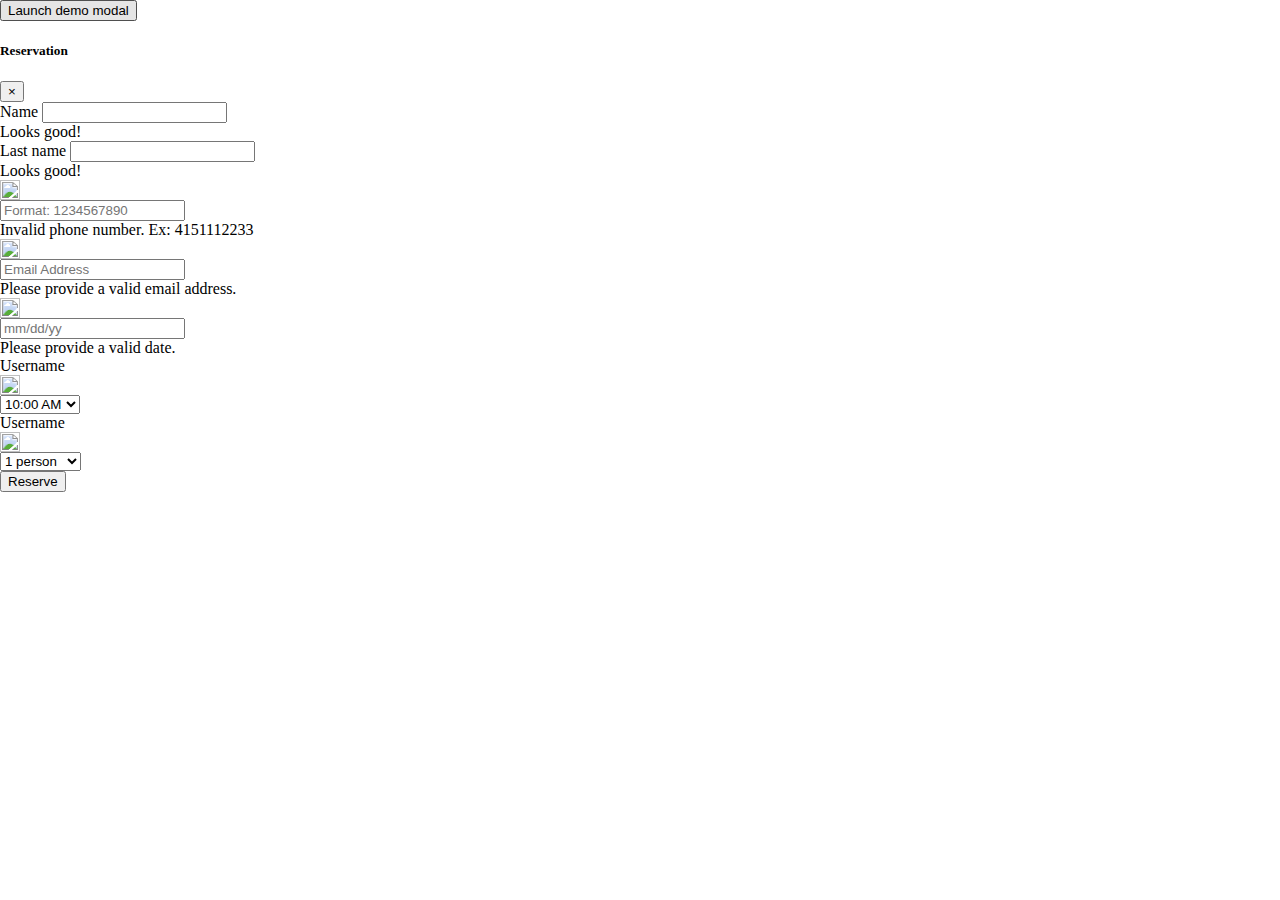
==== sketch.html @ 679f8939 "first form ready" ====
<DOCTYPE! HTML>
<html >
  <head>
    <meta charset="utf-8">
    <title>Forms</title>
    <link rel="stylesheet" href="index.css">
    <!-- Bootstrap CSS -->
    <link rel="stylesheet" href="https://stackpath.bootstrapcdn.com/bootstrap/4.5.0/css/bootstrap.min.css" integrity="sha384-9aIt2nRpC12Uk9gS9baDl411NQApFmC26EwAOH8WgZl5MYYxFfc+NcPb1dKGj7Sk" crossorigin="anonymous">
    
    <!-- For bootstrap -->
    <script src="https://code.jquery.com/jquery-3.5.1.slim.min.js" integrity="sha384-DfXdz2htPH0lsSSs5nCTpuj/zy4C+OGpamoFVy38MVBnE+IbbVYUew+OrCXaRkfj" crossorigin="anonymous"></script>
    <script src="https://cdn.jsdelivr.net/npm/popper.js@1.16.0/dist/umd/popper.min.js" integrity="sha384-Q6E9RHvbIyZFJoft+2mJbHaEWldlvI9IOYy5n3zV9zzTtmI3UksdQRVvoxMfooAo" crossorigin="anonymous"></script>
    <script src="https://stackpath.bootstrapcdn.com/bootstrap/4.5.0/js/bootstrap.min.js" integrity="sha384-OgVRvuATP1z7JjHLkuOU7Xw704+h835Lr+6QL9UvYjZE3Ipu6Tp75j7Bh/kR0JKI" crossorigin="anonymous"></script>

    <!-- For date time picker -->
    <link rel="stylesheet" href="./jquery.datetimepicker.min.css">  
  </head>
  <body>

    <button type="button" class="btn btn-primary" data-toggle="modal" data-target="#exampleModal">
      Launch demo modal
    </button>

    <div class="modal fade" id="exampleModal" tabindex="-1" role="dialog" aria-labelledby="exampleModalLabel" aria-hidden="true">
      <div class="modal-dialog">
        <div class="modal-content">
          <div class="modal-header">
            <h5 class="modal-title" id="exampleModalLabel">Reservation</h5>
            <button type="button" class="close" data-dismiss="modal" aria-label="Close">
              <span aria-hidden="true">&times;</span>
            </button>
          </div>
          <div class="modal-body">


          <form class="needs-validation" novalidate>
            
            <div class="form-row">
              <div class="col-md-6 mb-3">
                <label for="validationCustom01">Name</label>
                <input type="text" class="form-control" id="validationCustom01" required>
                <div class="valid-feedback">
                  Looks good!
                </div>
              </div>


              <div class="col-md-6 mb-3">
                <label for="validationCustom02">Last name</label>
                <input type="text" class="form-control" id="validationCustom02" required>
                <div class="valid-feedback">
                  Looks good!
                </div>
              </div>
            </div>


            <div class="input-group mb-2 mr-sm-2">
              <div class="input-group-prepend">
                <div class="input-group-text"><img src="./icons/phone.svg" alt=""></div>
              </div>
              <input id="phone" pattern="^(1\s?)?(\(\d{3}\)|\d{3})[\s\-]?\d{3}[\s\-]?\d{4}$" class="rounded-right form-control" type="text" placeholder="Format: 1234567890" required>
              <div class="invalid-feedback">
                Invalid phone number. Ex: 4151112233
              </div>
            </div>

            <div class="input-group mb-2 mr-sm-2">
              <div class="input-group-prepend">
                <div class="input-group-text"><img src="./icons/email.png" alt=""></div>
              </div>
              <input placeholder="Email Address" type="email" class="rounded-right form-control" id="exampleInputEmail1" aria-describedby="emailHelp" required>
              <div class="invalid-feedback">
                Please provide a valid email address.
              </div>
            </div>

            <div class="input-group mb-2 mr-sm-2">
              <div class="input-group-prepend">
                <div class="input-group-text"><img src="./icons/calendar.png" alt=""></div>
              </div>
              <input id="cal" class="rounded-right form-control" type="text" placeholder="mm/dd/yy" required>
              <div class="invalid-feedback">
                Please provide a valid date.
              </div>
            </div>
  
            <div class="form-row align-items-center">
              <div class="col-md-6 mb-3">
                <label class="sr-only" for="inlineFormInputGroupUsername">Username</label>
                <div class="input-group">
                  <div class="input-group-prepend">
                    <div class="input-group-text"><img src="./icons/clock.svg" alt=""></div>
                  </div>
                  <select name="people" id="people" class="form-control" required>
                    <option>10:00 AM</option>
                    <option>10:30 AM</option>
                    <option>11:00 AM</option>
                    <option>11:30 AM</option>
                    <option>12:00 PM</option>
                    <option>12:30 PM</option>
                    <option>1:00 PM</option>
                    <option>1:30 PM</option>
                    <option>2:00 PM</option>
                    <option>2:30 PM</option>
                    <option>3:00 PM</option>
                    <option>3:30 PM</option>
                    <option>4:00 PM</option>
                    <option>4:30 PM</option>
                    <option>5:00 PM</option>
                    <option>5:30 PM</option>
                    <option>6:00 PM</option>
                    <option>6:30 PM</option>
                    <option>7:00 PM</option>
                    <option>7:30 PM</option>
                    <option>8:00 PM</option>
                    <option>8:30 PM</option>
                    <option>9:00 PM</option>
                    <option>9:30 PM</option>
                    <option>10:00 PM</option>
                    <option>10:30 PM</option>
                    <option>11:00 PM</option>
                    <option>11:30 PM</option>
                    <option>00:00 AM</option>
                    <option></option>
                    <option></option>
                  </select>
                </div>
              </div>

              <div class="col-md-6 mb-3">
                <label class="sr-only" for="inlineFormInputGroupUsername">Username</label>
                <div class="input-group">
                  <div class="input-group-prepend">
                    <div class="input-group-text"><img src="./icons/person.svg" alt=""></div>
                  </div>
                  <select name="people" id="people" class="form-control" required>
                    <option value="1person">1 person</option>
                    <option value="2people">2 people</option>
                    <option value="3people">3 people</option>
                    <option value="4people">4 people</option>
                    <option value="5people">5 people</option>
                    <option value="6people">6 people</option>
                    <option value="7people">7 people</option>
                    <option value="8people">8 people</option>
                    <option value="9people">9 people</option>
                    <option value="10people">10 people</option>
                    <option value="11person">11 people</option>
                    <option value="12people">12 people</option>
                    <option value="13people">13 people</option>
                    <option value="14people">14 people</option>
                    <option value="15people">15 people</option>
                    <option value="16people">16 people</option>
                    <option value="17people">17 people</option>
                    <option value="18people">18 people</option>
                    <option value="19people">19 people</option>
                    <option value="20people">20 people</option>
                  </select>
                </div>
              </div>
            </div>
            <button class="btn btn-primary mx-auto" type="submit">Reserve</button>
          
          </form>
        </div>
      </div>

    <script>
    // Example starter JavaScript for disabling form submissions if there are invalid fields
      (function() {
        'use strict';
        window.addEventListener('load', function() {
          // Fetch all the forms we want to apply custom Bootstrap validation styles to
          var forms = document.getElementsByClassName('needs-validation');
          // Loop over them and prevent submission
          var validation = Array.prototype.filter.call(forms, function(form) {
            form.addEventListener('submit', function(event) {
              if (form.checkValidity() === false) {
                event.preventDefault();
                event.stopPropagation();
              }
              form.classList.add('was-validated');
            }, false);
          });
        }, false);
      })();
    </script>

    <script src="./jquery.datetimepicker.full.min.js"></script>

    <script>
        $("#cal").datetimepicker({
          timepicker: false,
          datepicker: true,
          format: "m/d/Y",
          minDate: 0,
        });

        $("#hour").datetimepicker({
          timepicker: true,
          datepicker: false,
          format: "H:i",
          hours24: false,
          allowTimes: ["10:00", "10:30", "11:00", "11:30", "12:00", "12:30", "13:00","13:30", "14:00", "14:30", "15:00", "15:30", "16:00", "16:30", "17:00","17:30", "18:00", "18:30", "19:00", "19:30", "20:00", "20:30", "21:00", "21:30", "22:00","22:30", "23:00", "23:30", "00:00"],  
        });

    </script>

    <script type="text/javascript" src="weather.js"></script>
  </body>
---- index.css ----
body{
  margin: 0;
  padding: 0;
}

img {
  width: 20px;
  height: 20px;
}
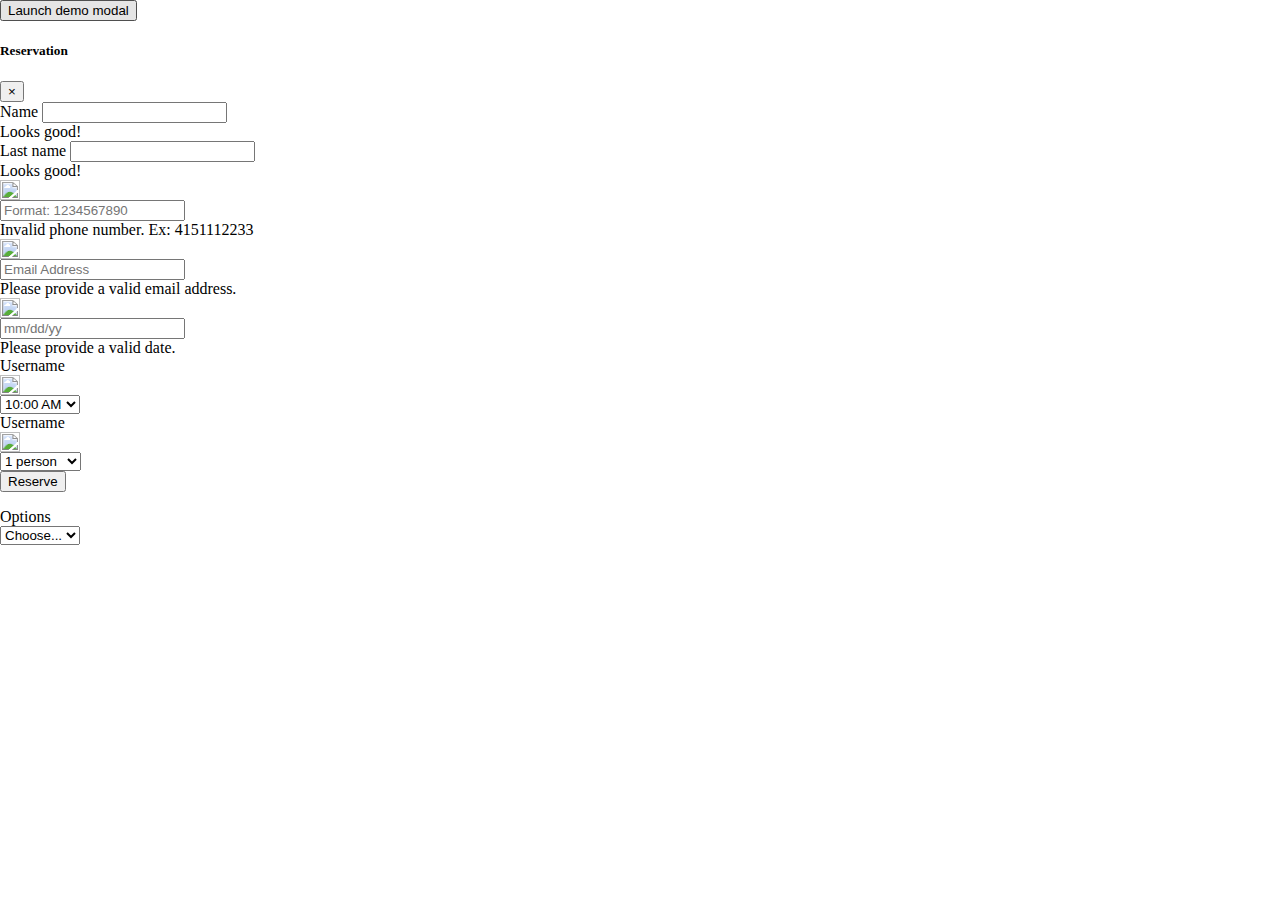
==== commit 57eb82fb: "markup almost ready to debbug" ====
--- a/sketch.html
+++ b/sketch.html
@@ -84,6 +84,7 @@
                 Please provide a valid date.
               </div>
             </div>
+
   
             <div class="form-row align-items-center">
               <div class="col-md-6 mb-3">
@@ -165,6 +166,18 @@
         </div>
       </div>
 
+      <div class="input-group mb-3">
+        <div class="input-group-prepend">
+          <label class="input-group-text" for="inputGroupSelect01">Options</label>
+        </div>
+        <select class="custom-select" id="inputGroupSelect01">
+          <option selected>Choose...</option>
+          <option value="1">One</option>
+          <option value="2">Two</option>
+          <option value="3">Three</option>
+        </select>
+      </div>
+
     <script>
     // Example starter JavaScript for disabling form submissions if there are invalid fields
       (function() {
--- a/index.css
+++ b/index.css
@@ -6,4 +6,8 @@
 img {
   width: 20px;
   height: 20px;
+}
+
+.mw {
+  max-width: 1000px !important;
 }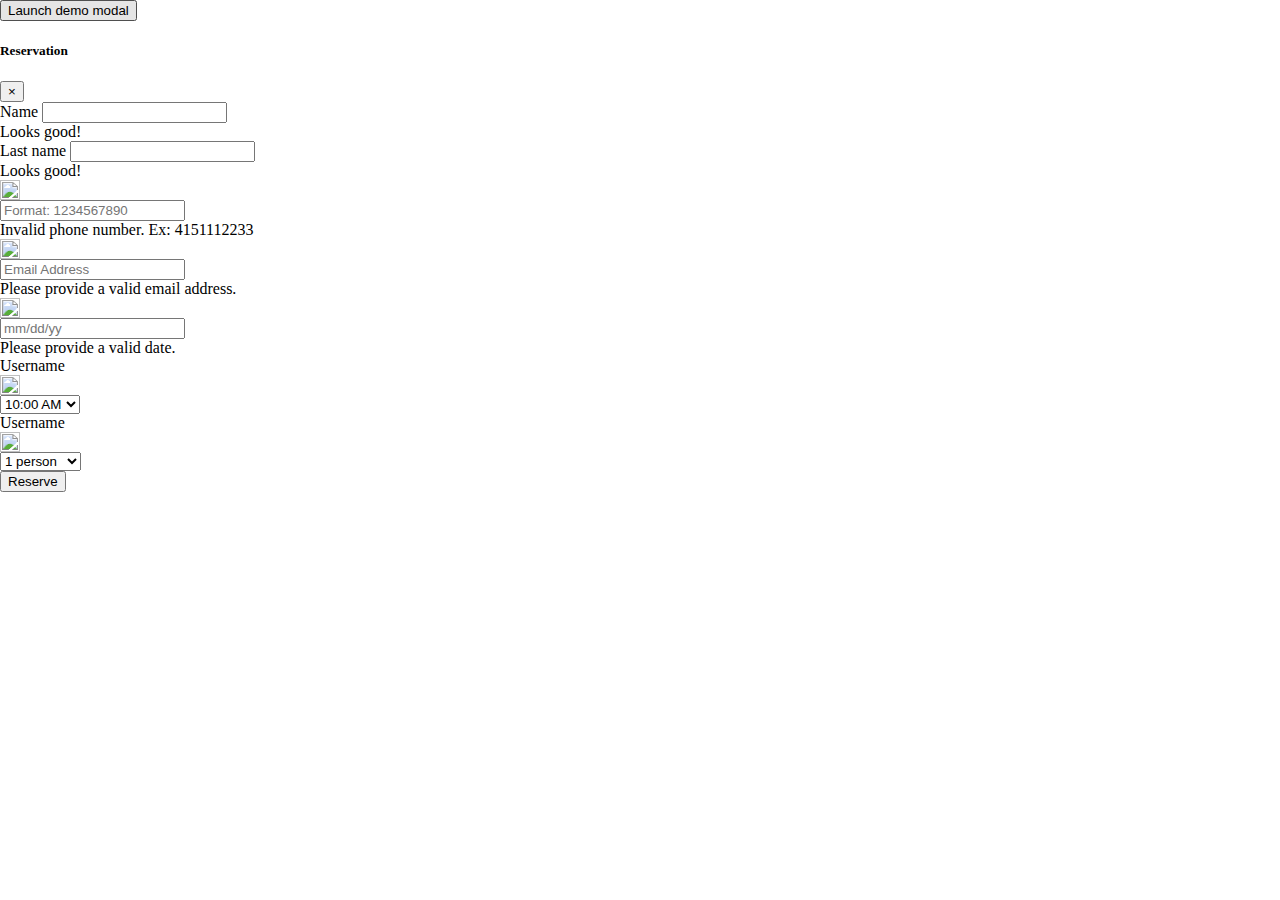
==== commit dc109774: "code cleaned, ready to apply some Javascript" ====
--- a/sketch.html
+++ b/sketch.html
@@ -166,18 +166,6 @@
         </div>
       </div>
 
-      <div class="input-group mb-3">
-        <div class="input-group-prepend">
-          <label class="input-group-text" for="inputGroupSelect01">Options</label>
-        </div>
-        <select class="custom-select" id="inputGroupSelect01">
-          <option selected>Choose...</option>
-          <option value="1">One</option>
-          <option value="2">Two</option>
-          <option value="3">Three</option>
-        </select>
-      </div>
-
     <script>
     // Example starter JavaScript for disabling form submissions if there are invalid fields
       (function() {
